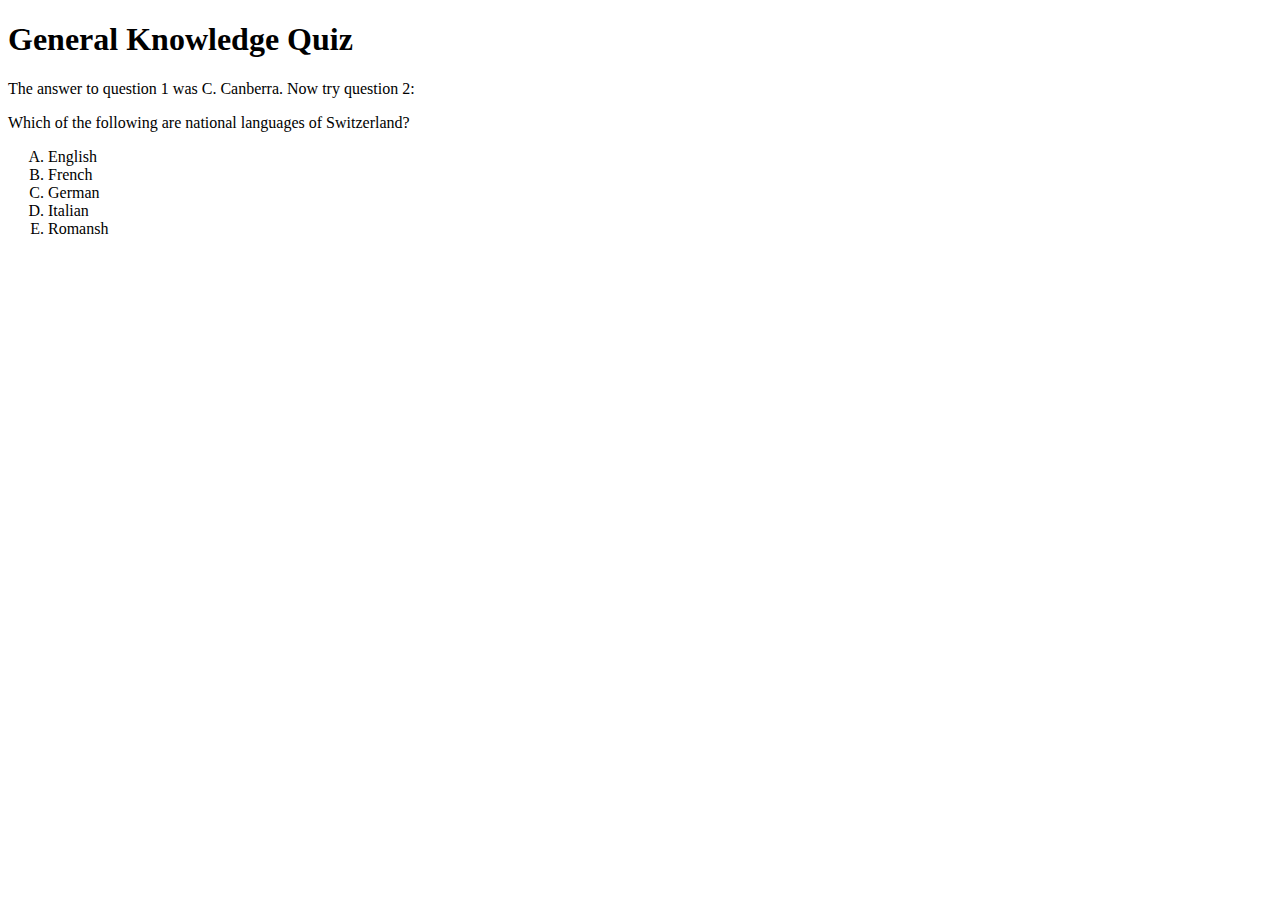
==== question2.html @ cb49cde3 "Add multiple answer and image question types" ====
<!DOCTYPE html>
<html lang="en" dir="ltr">
  <head>
    <meta charset="utf-8">
    <title>General Knowledge Quiz - Question 2</title>
  </head>
  <body>
    <h1>General Knowledge Quiz</h1>
    <p>The answer to question 1 was C. Canberra. Now try question 2:</p>
    <p>Which of the following are national languages of Switzerland?</p>
    <ol type="A">
      <li>English</li>
      <li>French</li>
      <li>German</li>
      <li>Italian</li>
      <li>Romansh</li>
    </ol>
  </body>
</html>
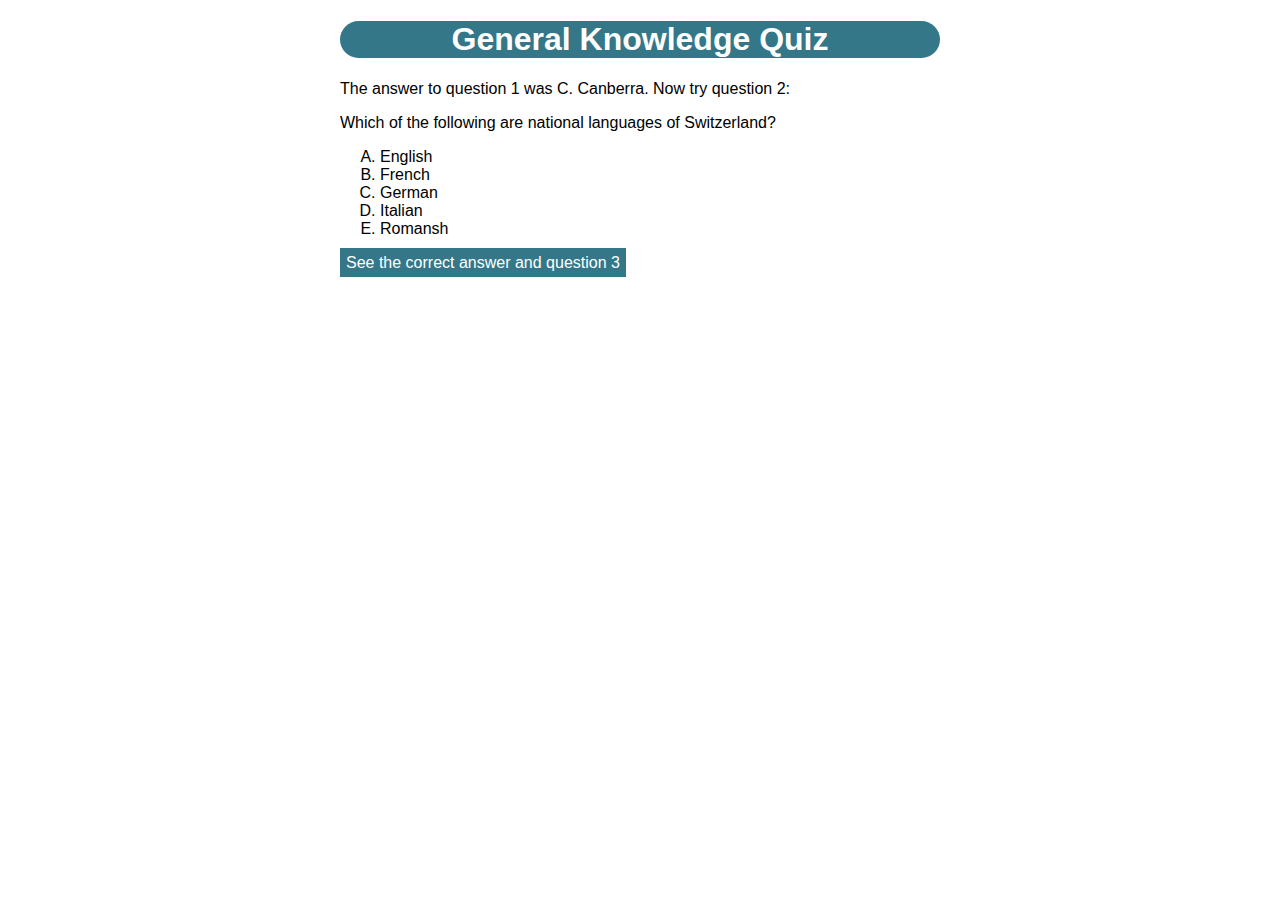
==== commit 01571592: "Add CSS styles" ====
--- a/question2.html
+++ b/question2.html
@@ -3,6 +3,7 @@
   <head>
     <meta charset="utf-8">
     <title>General Knowledge Quiz - Question 2</title>
+    <link rel="stylesheet" href="css/quiz.css">
   </head>
   <body>
     <h1>General Knowledge Quiz</h1>
@@ -15,5 +16,6 @@
       <li>Italian</li>
       <li>Romansh</li>
     </ol>
+    <p><a href="question3.html">See the correct answer and question 3</a></p>
   </body>
 </html>
--- a/css/quiz.css
+++ b/css/quiz.css
@@ -0,0 +1,28 @@
+body {
+  font-family: Arial, sans-serif;
+  max-width: 600px;
+  margin: 0 auto;
+}
+
+h1 {
+  text-align: center;
+  background-color: #337788;
+  color: white;
+  border-radius: 20px;
+}
+
+a {
+  background-color: #337788;
+  color: white;
+  padding: 6px;
+  text-decoration: none;
+}
+
+a:hover {
+  background-color: #4499aa;
+}
+
+.question {
+  color: #337788;
+  font-weight: bold;
+}
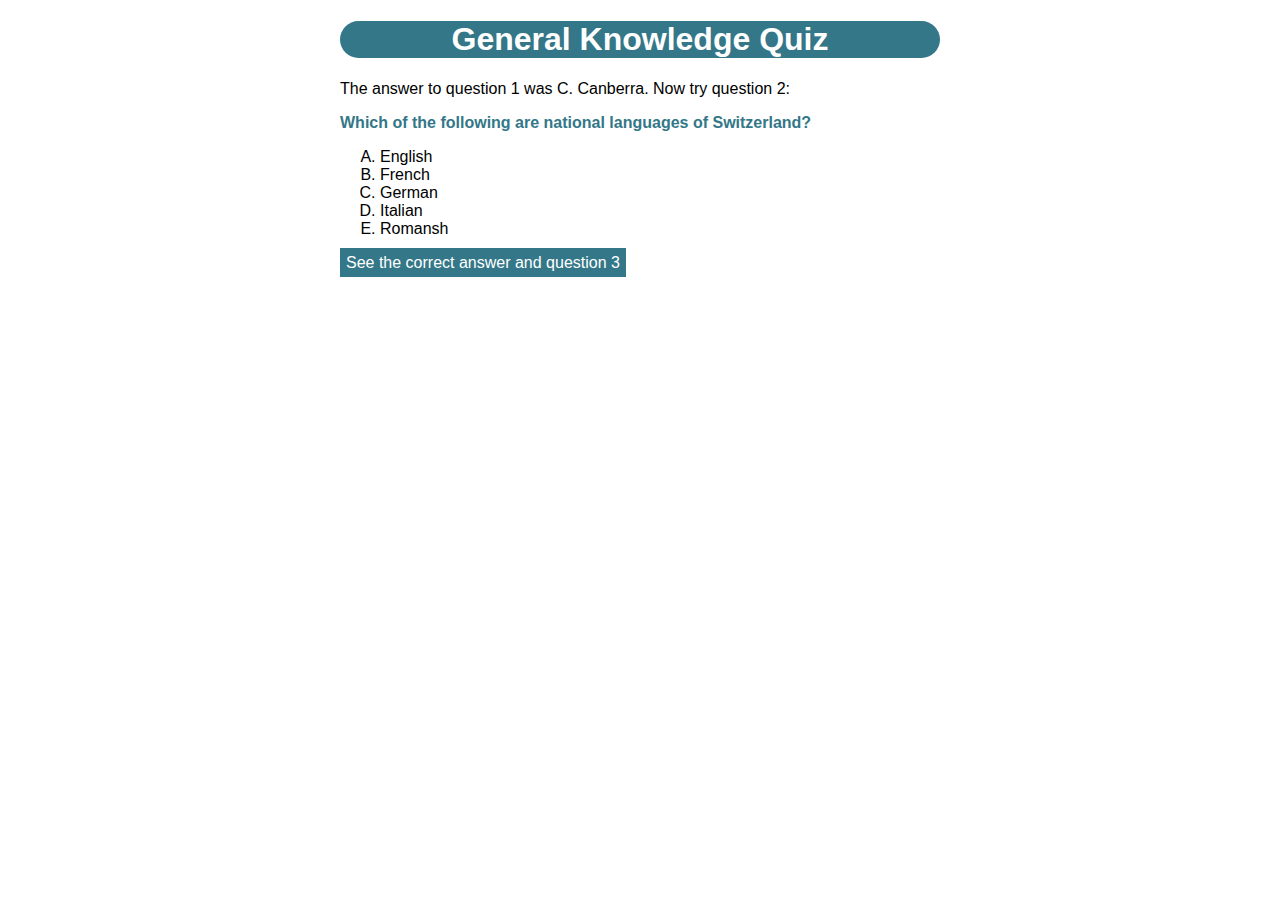
==== commit 4c264dd5: "Add javascript alerts" ====
--- a/question2.html
+++ b/question2.html
@@ -8,7 +8,7 @@
   <body>
     <h1>General Knowledge Quiz</h1>
     <p>The answer to question 1 was C. Canberra. Now try question 2:</p>
-    <p>Which of the following are national languages of Switzerland?</p>
+    <p class="question">Which of the following are national languages of Switzerland?</p>
     <ol type="A">
       <li>English</li>
       <li>French</li>
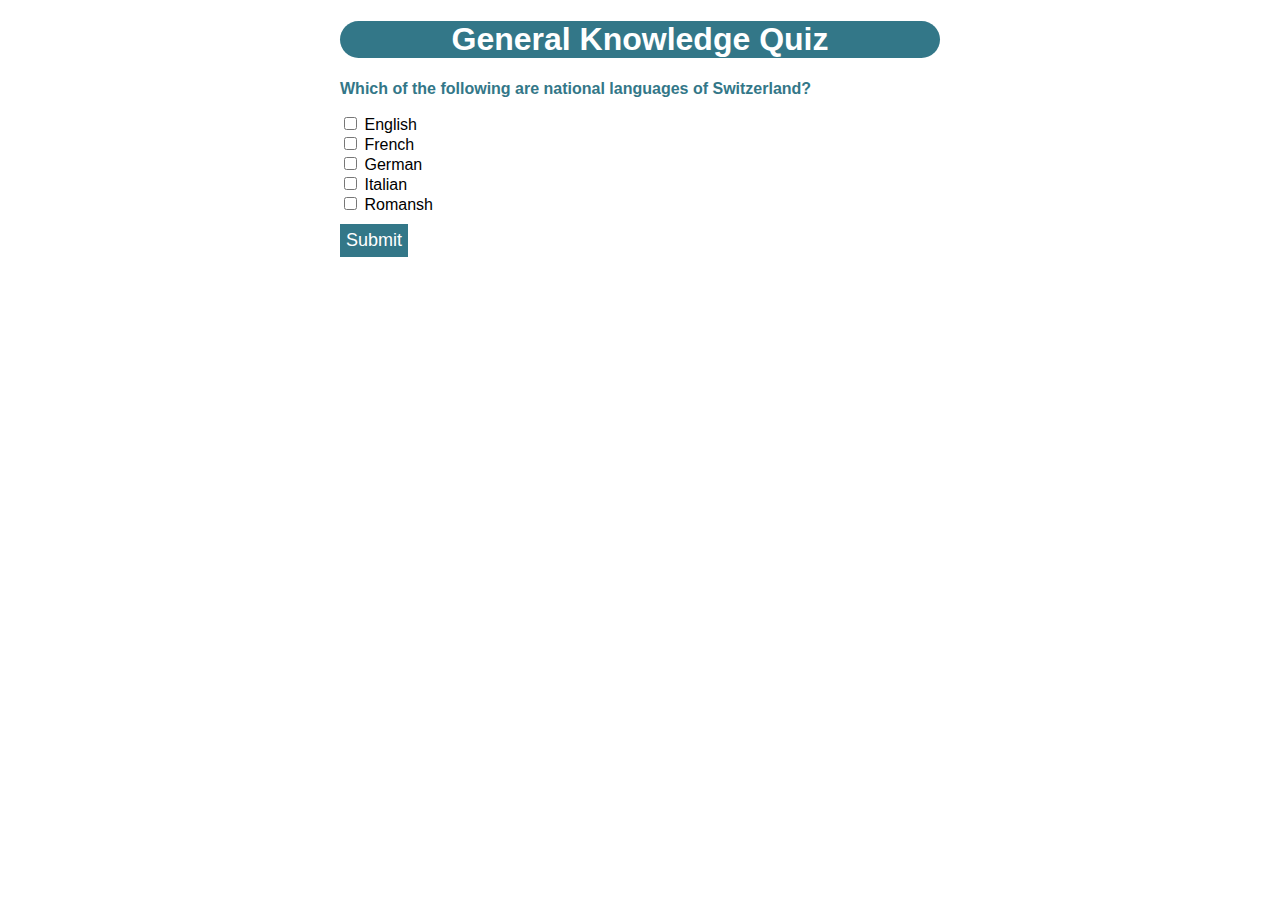
==== commit 2b3aff3d: "Add support for select all that apply type questions" ====
--- a/question2.html
+++ b/question2.html
@@ -4,18 +4,27 @@
     <meta charset="utf-8">
     <title>General Knowledge Quiz - Question 2</title>
     <link rel="stylesheet" href="css/quiz.css">
+    <script src="js/quiz.js"></script>
   </head>
   <body>
     <h1>General Knowledge Quiz</h1>
-    <p>The answer to question 1 was C. Canberra. Now try question 2:</p>
     <p class="question">Which of the following are national languages of Switzerland?</p>
-    <ol type="A">
-      <li>English</li>
-      <li>French</li>
-      <li>German</li>
-      <li>Italian</li>
-      <li>Romansh</li>
-    </ol>
-    <p><a href="question3.html">See the correct answer and question 3</a></p>
+    <form action="question2.html" method="GET">
+      <input type="checkbox" id="option1" name="answer1"> <label id="label1" for="option1">English</label><br>
+      <input type="checkbox" id="option2" name="answer2"> <label id="label2" for="option2">French</label><br>
+      <input type="checkbox" id="option3" name="answer3"> <label id="label3" for="option3">German</label><br>
+      <input type="checkbox" id="option4" name="answer4"> <label id="label4" for="option4">Italian</label><br>
+      <input type="checkbox" id="option5" name="answer5"> <label id="label5" for="option5">Romansh</label><br>
+      <input type="submit">
+    </form>
+    <p class="hidden" id="answerGiven"></p>
+    <p class="hidden" id="correct"><strong>That's correct!</strong> Now try the next question...</p>
+    <p class="hidden" id="incorrect"><strong>Sorry! That's not the right answer!</strong> Try again...</p>
+    <p class="hidden" id="nextQuestion"><a href="question3.html">See question 3</a></p>
+    <script>
+      document.addEventListener("DOMContentLoaded", function() {
+        checkAnswer("multi", "2, 3, 4, 5", 5);
+      });
+    </script>
   </body>
 </html>
--- a/css/quiz.css
+++ b/css/quiz.css
@@ -18,7 +18,8 @@
   text-decoration: none;
 }
 
-a:hover {
+a:hover,
+input[type='submit']:hover {
   background-color: #4499aa;
 }
 
@@ -26,3 +27,16 @@
   color: #337788;
   font-weight: bold;
 }
+
+input[type='submit'] {
+  background-color: #337788;
+  color: white;
+  padding: 6px;
+  border: none;
+  font-size: large;
+  margin: 10px 0;
+}
+
+.hidden {
+  display: none;
+}
